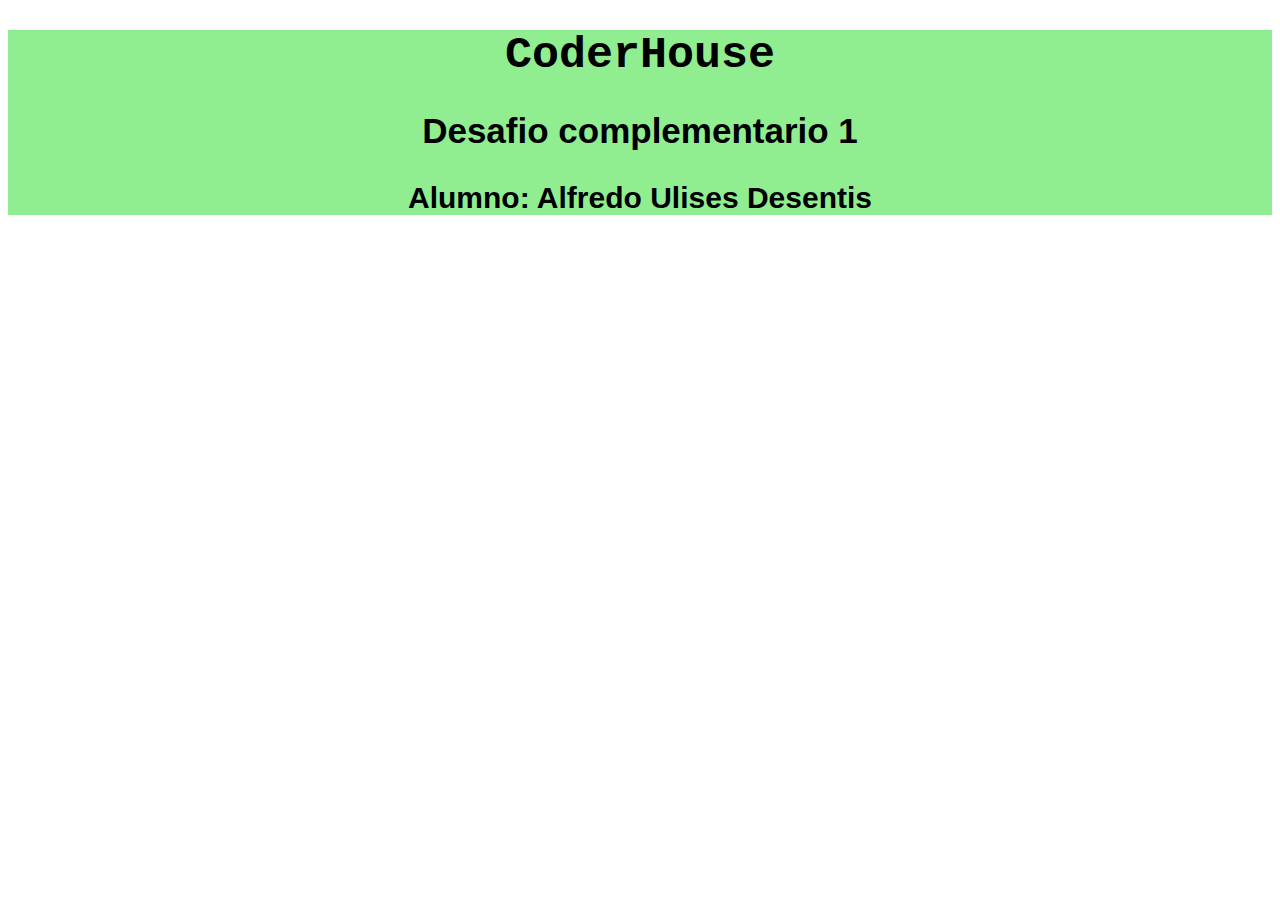
==== index2.html @ 901e377f "first page workin and second page added" ====
<!DOCTYPE html>
<html lang="en">
<head>
    <meta charset="UTF-8">
    <meta http-equiv="X-UA-Compatible" content="IE=edge">
    <meta name="viewport" content="width=device-width, initial-scale=1.0">
    <title>Desafio complementario 1</title>
    <link rel="stylesheet" href="css/styles.css">
</head>
<body>

    <div class="presentacion">

        <h1>CoderHouse</h1>
        <h2>Desafio complementario 1</h2>
        <h3></h3>
        <h3>Alumno: Alfredo Ulises Desentis</h3>
    </div>
    <div class="seccion2">
         
    </div>
    <script src="js/ciclo2.js"></script>
</body>
</html>
---- css/styles.css ----
.presentacion {
    background-color: lightgreen;
    text-align: center;
}

.presentacion h1 {
    font-family: 'Courier New', Courier, monospace;
    font-size: 45px;
}

.presentacion h2 {
    font-family: 'Franklin Gothic Medium', 'Arial Narrow', Arial, sans-serif;
    font-size:35px;
}

.presentacion h3{
    font-family: 'Lucida Sans', 'Lucida Sans Regular', 'Lucida Grande', 'Lucida Sans Unicode', Geneva, Verdana, sans-serif;
    font-size: 30px;
 
}
.seccion2 {
    background-color: aquamarine;
    font-family: Impact, Haettenschweiler, 'Arial Narrow Bold', sans-serif;
    text-align: center;
    font-size: 25px;
}
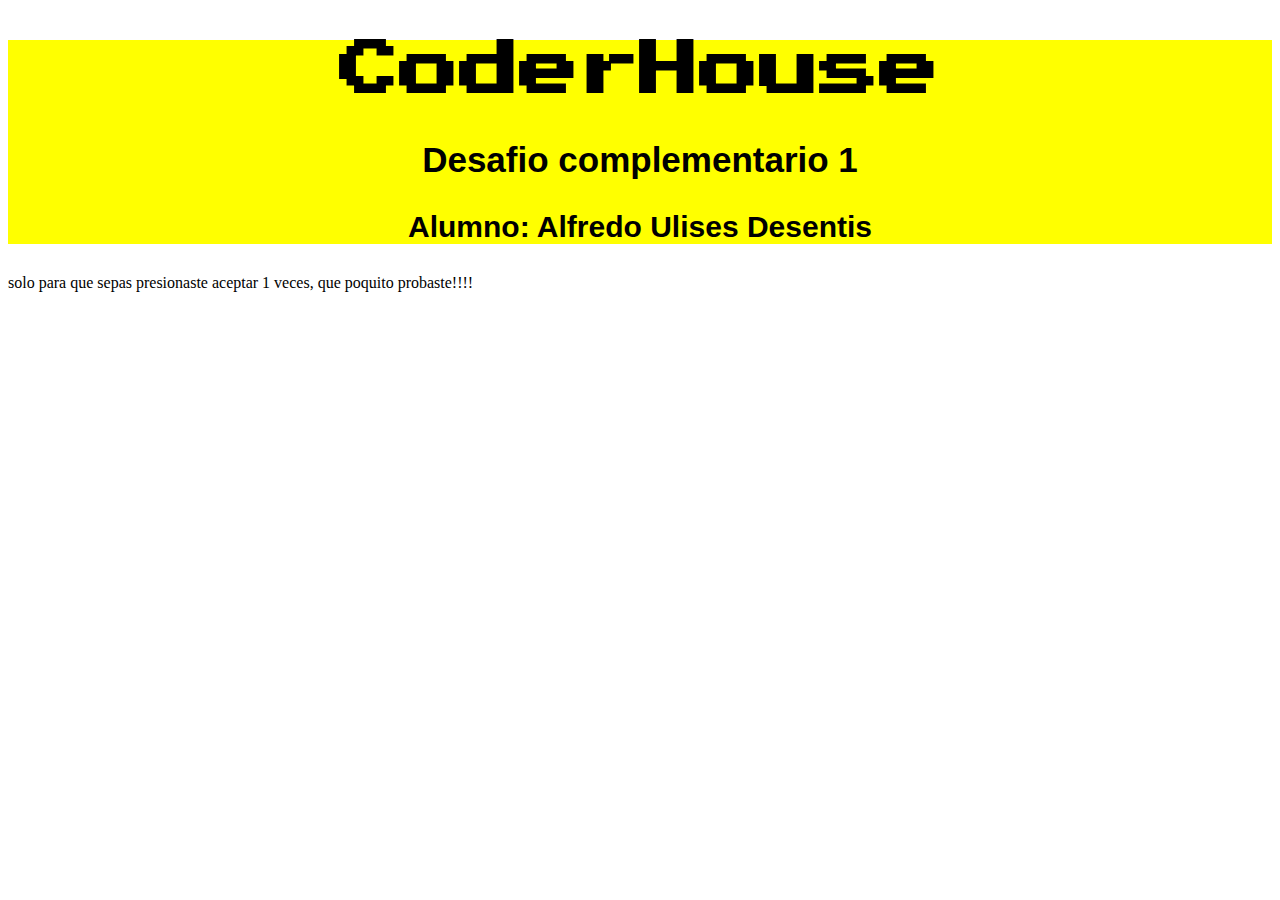
==== commit 8d149128: "styles chaged, fonts added" ====
--- a/index2.html
+++ b/index2.html
@@ -6,6 +6,9 @@
     <meta name="viewport" content="width=device-width, initial-scale=1.0">
     <title>Desafio complementario 1</title>
     <link rel="stylesheet" href="css/styles.css">
+    <link rel="preconnect" href="https://fonts.googleapis.com">
+    <link rel="preconnect" href="https://fonts.gstatic.com" crossorigin>
+    <link href="https://fonts.googleapis.com/css2?family=Press+Start+2P&display=swap" rel="stylesheet">
 </head>
 <body>
 
--- a/css/styles.css
+++ b/css/styles.css
@@ -1,11 +1,11 @@
 .presentacion {
-    background-color: lightgreen;
+    background-color: yellow;
     text-align: center;
 }
 
 .presentacion h1 {
-    font-family: 'Courier New', Courier, monospace;
-    font-size: 45px;
+    font-family: 'Press Start 2P', cursive;
+    font-size: 60px;
 }
 
 .presentacion h2 {
